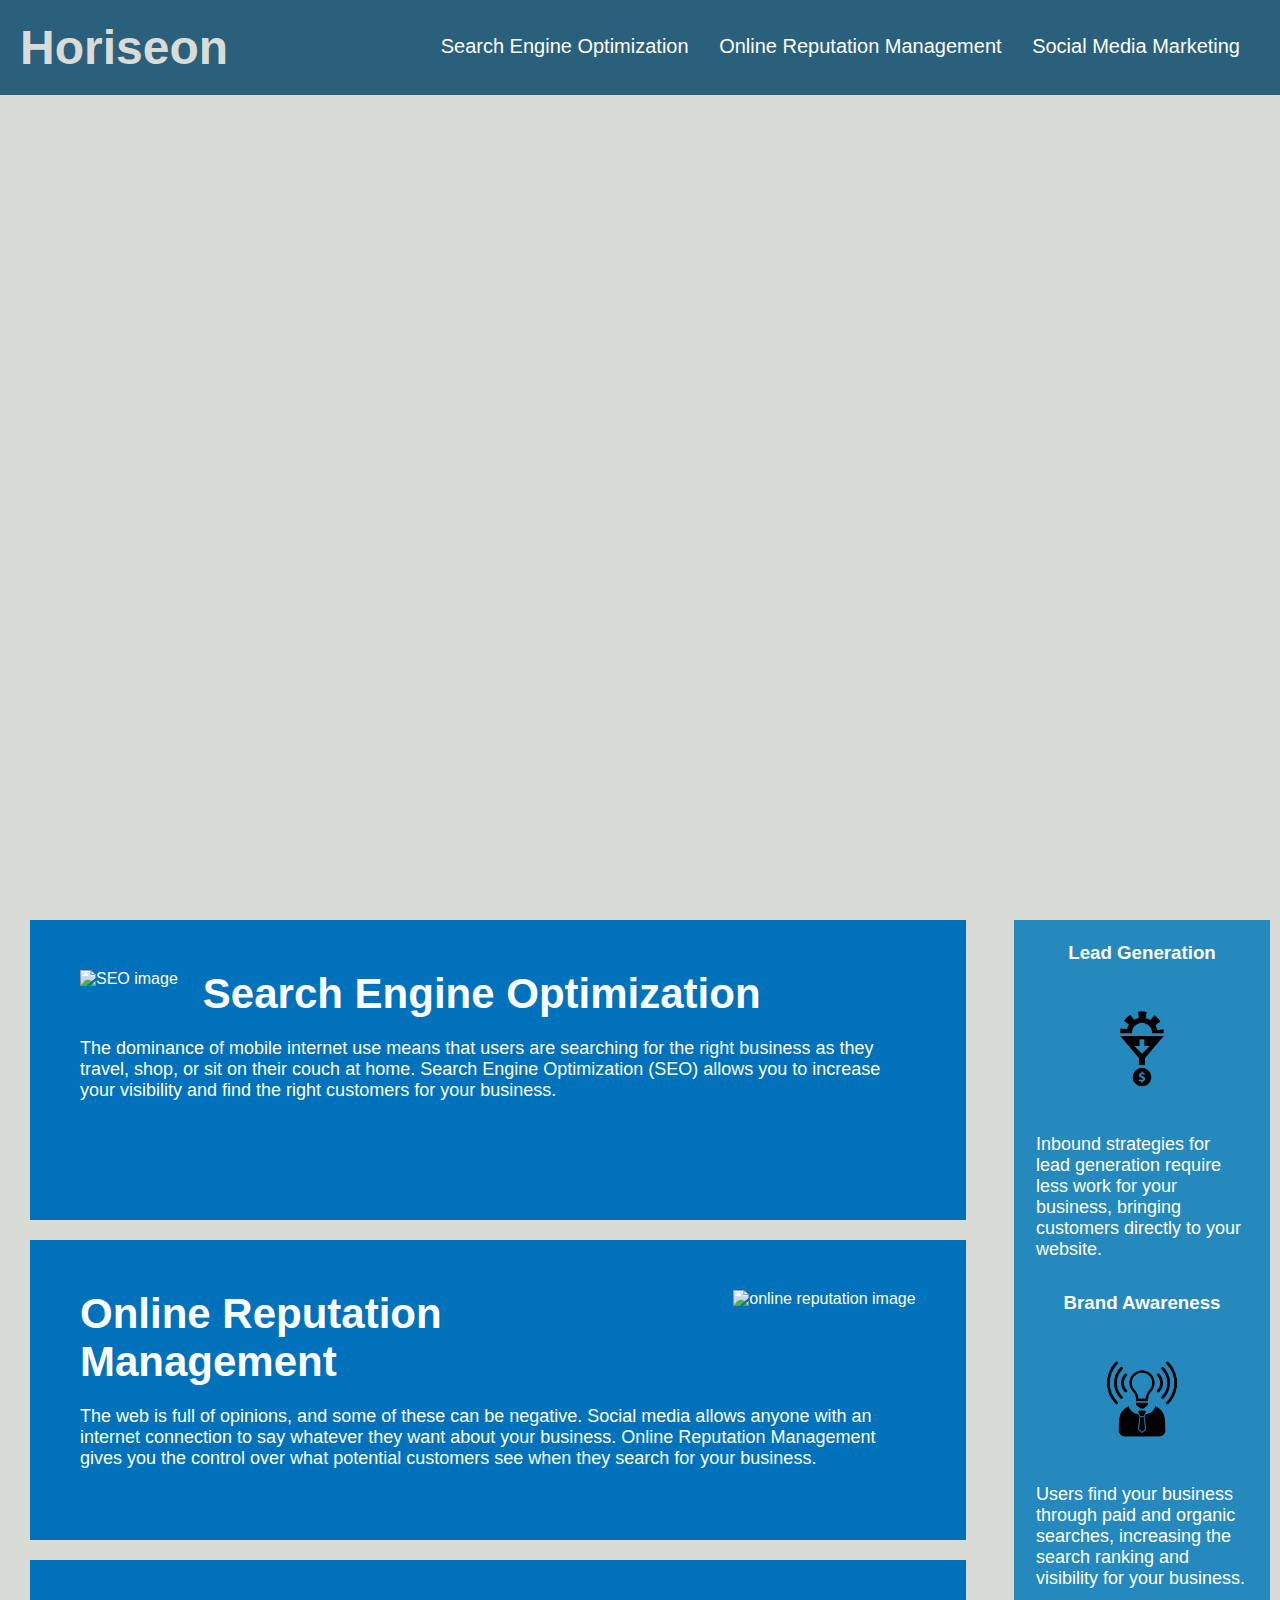
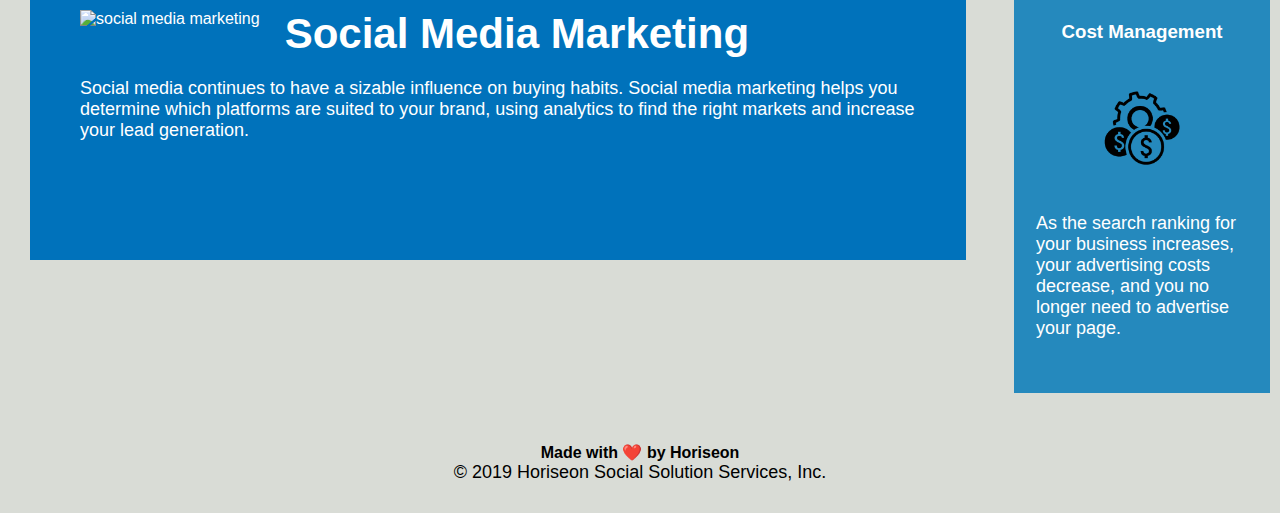
==== index.html @ dae6dc8a "file restructure" ====
<!DOCTYPE html>
<html lang="en-gb">

<head>
    <meta charset="UTF-8" />
    <link rel="stylesheet" href="./assets/css/style.css">
    <title>Horiseon</title>
</head>

<body>
    
    <header>
        <h1>Horiseon</h1>
        <nav>
            <ul>
                <li>
                    <a href="#search-engine-optimization">Search Engine Optimization</a>
                </li>
                <li>
                    <a href="#online-reputation-management">Online Reputation Management</a>
                </li>
                <li>
                    <a href="#social-media-marketing">Social Media Marketing</a>
                </li>
            </ul>
        </nav>
    </header>

    <main>

    <div class="hero"></div>
    <div class="content">
        <section class="horiseon">
            <img src="./assets/images/search-engine-optimization.jpg" class="float-left" alt="SEO image"/>
            <h2>Search Engine Optimization</h2>

            <p>
                The dominance of mobile internet use means that users are searching for the right business as they travel, shop, or sit on their couch at home. Search Engine Optimization (SEO) allows you to increase your visibility and find the right customers for your business.
            </p>
        </section>

        <section class="horiseon">
            <img src="./assets/images/online-reputation-management.jpg" class="float-right" alt="online reputation image"/>
            <h2>Online Reputation Management</h2>
            <p>
                The web is full of opinions, and some of these can be negative. Social media allows anyone with an internet connection to say whatever they want about your business. Online Reputation Management gives you the control over what potential customers see when they search for your business.
            </p>
        </section>

        <section class="horiseon">
            <img src="./assets/images/social-media-marketing.jpg" class="float-left" alt="social media marketing"/>
            <h2>Social Media Marketing</h2>
            <p>
                Social media continues to have a sizable influence on buying habits. Social media marketing helps you determine which platforms are suited to your brand, using analytics to find the right markets and increase your lead generation.
            </p>
        </section>


    </div>


    <asside class="benefits">
        <section class="benefit">
            <h3>Lead Generation</h3>
            <img src="./assets/images/lead-generation.png" alt="generation leading icon"/>
            <p>
                Inbound strategies for lead generation require less work for your business, bringing customers directly to your website.
            </p>
        </section>


        <section class="benefit">
            <h3>Brand Awareness</h3>
            <img src="./assets/images/brand-awareness.png" alt="brand amareness image" />
            <p>
                Users find your business through paid and organic searches, increasing the search ranking and visibility for your business.
            </p>
        </section>


        <section class="benefit">
            <h3>Cost Management</h3>
            <img src="./assets/images/cost-management.png" alt="cost management image" />
            <p>
                As the search ranking for your business increases, your advertising costs decrease, and you no longer need to advertise your page.
            </p>
        </section>
    </asside>


    <footer>
        <h4>Made with ❤️️ by Horiseon</h4>
        <p>
            &copy; 2019 Horiseon Social Solution Services, Inc.
        </p>
    </footer>

</main>


</body>

</html>
---- assets/css/style.css ----
* {
    box-sizing: border-box;
    padding: 0;
    margin: 0;
}

body {
    background-color: #d9dcd6;
}

header {
    padding: 20px;
    font-family: 'Trebuchet MS', 'Lucida Sans Unicode', 'Lucida Grande', 'Lucida Sans', Arial, sans-serif;
    background-color: #2a607c;
    color: #ffffff;
}

header h1 {
    display: inline-block;
    font-size: 48px;
    color: #d9dcd6;
}


header nav {
    padding-top: 15px;
    margin-right: 20px;
    float: right;
    font-family: 'Gill Sans', 'Gill Sans MT', Calibri, 'Trebuchet MS', sans-serif;
    font-size: 20px;
}

header nav ul {
    list-style-type: none;
}

header nav ul li {
    display: inline;
    margin-left: 25px;
}

a {
    color: #ffffff;
    text-decoration: none;
}

p {
    font-size: 18px;
}

.hero {
    height: 800px;
    width: 100%;
    margin-bottom: 25px;
    background-image: url("../images/digital-marketing-meeting.jpg");
    background-size: cover;
    background-position: center;
}

.float-left{
    float: left;
    margin-right: 25px;
}

.float-right {
    float: right;
    margin-left: 25px;
}

.content {
    width: 77%;
    display: inline-block;
    margin-left: 10px;
    padding-left:20px;
    margin-right: 10px;
    padding-right:30px;
}

.benefits {
    margin-right: 10px;
    margin-bottom: 20px;
    
    padding: 22px;
    clear: both;
    float: right;
    width: 20%;
    height: 100%;
    font-family: 'Gill Sans', 'Gill Sans MT', Calibri, 'Trebuchet MS', sans-serif;
    background-color: #2589bd;
}

.benefit {
    margin-bottom: 32px;
    color: #ffffff;
}


.benefit h3 {
    margin-bottom: 10px;
    text-align: center;
}


.benefit img {
    display: block;
    margin: 10px auto;
    max-width: 150px;
}


.horiseon {
    margin-bottom: 20px;
    padding: 50px;
    height: 300px;
    font-family: 'Gill Sans', 'Gill Sans MT', Calibri, 'Trebuchet MS', sans-serif;
    background-color: #0072bb;
    color: #ffffff;
}


.horiseon img {
    max-height: 200px;

}



.horiseon h2 {
    margin-bottom: 20px;
    font-size: 42px;
}



footer {
    padding: 30px;
    clear: both;
    font-family: 'Trebuchet MS', 'Lucida Sans Unicode', 'Lucida Grande', 'Lucida Sans', Arial, sans-serif;
    text-align: center;
} 

footer h2 {
    font-size: 20px;
}
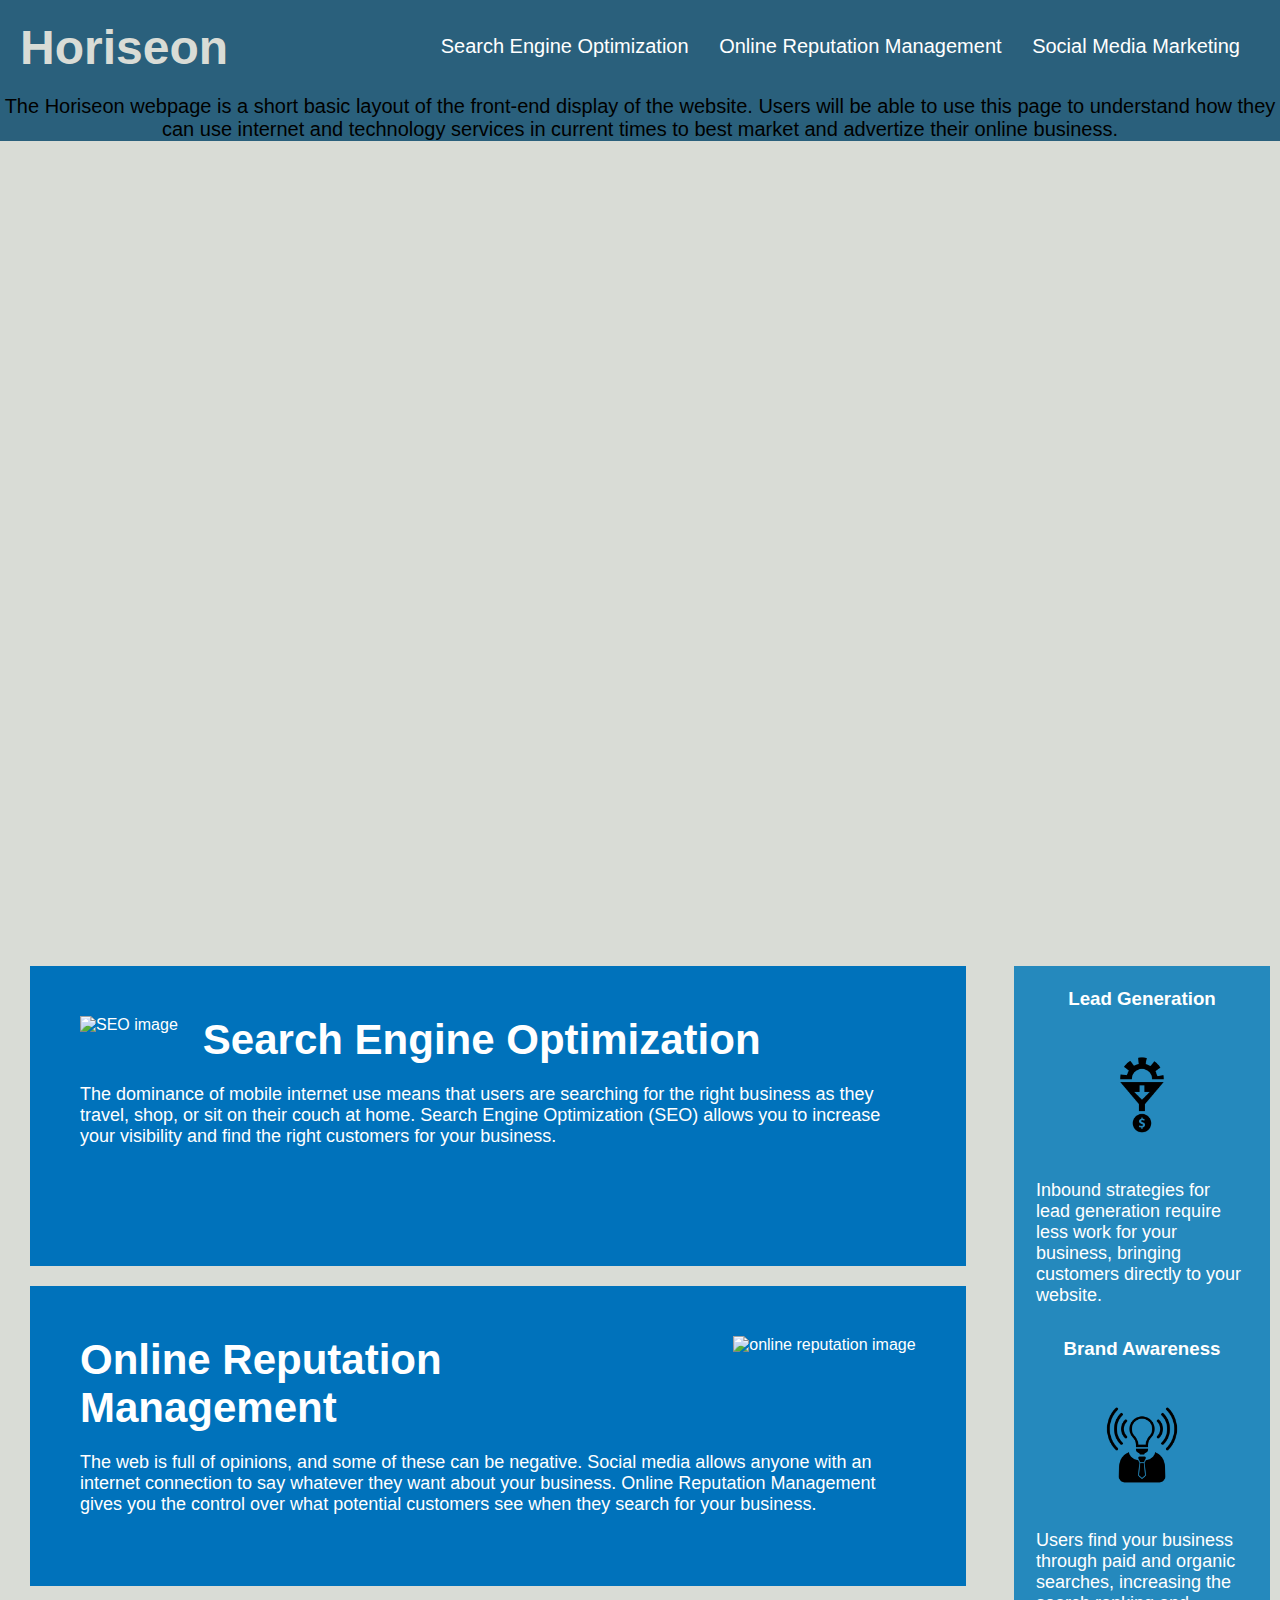
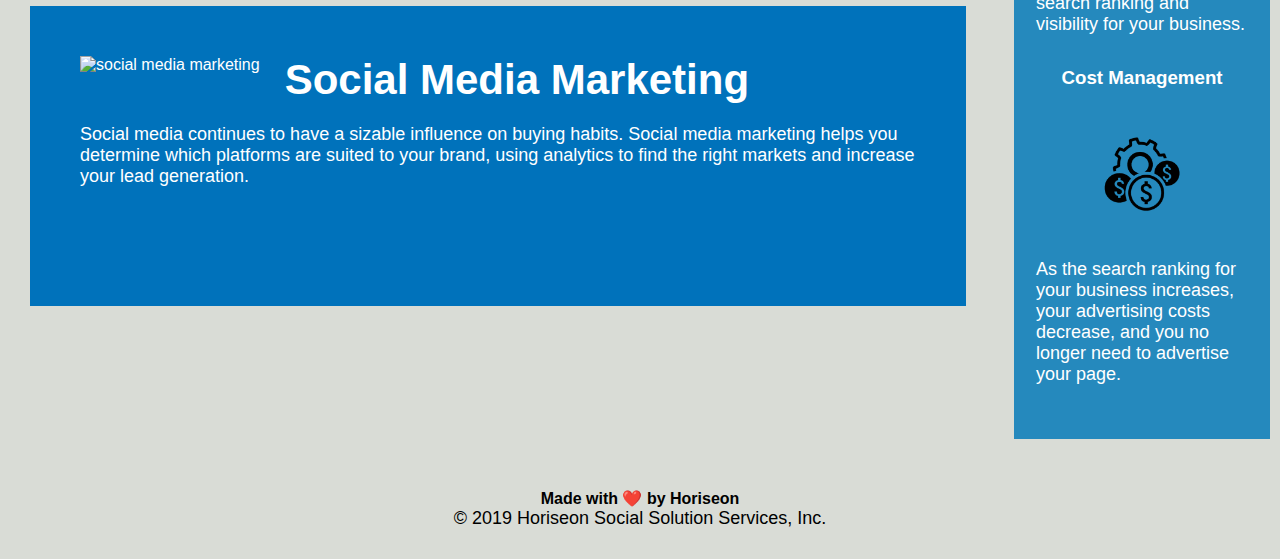
==== commit f209bbac: "added description" ====
--- a/index.html
+++ b/index.html
@@ -4,7 +4,7 @@
 <head>
     <meta charset="UTF-8" />
     <link rel="stylesheet" href="./assets/css/style.css">
-    <title>Horiseon</title>
+    <title>Horiseon-Marketing Agency</title>
 </head>
 
 <body>
@@ -27,10 +27,13 @@
     </header>
 
     <main>
+        <section id="description" >
 
+        The Horiseon webpage is a short basic layout of the front-end display of the website. Users will be able to use this page to understand how they can use internet and technology services in current times to best market and advertize their online business.
+    </section>
     <div class="hero"></div>
     <div class="content">
-        <section class="horiseon">
+        <section id="search-engine-optimization" class="horiseon">
             <img src="./assets/images/search-engine-optimization.jpg" class="float-left" alt="SEO image"/>
             <h2>Search Engine Optimization</h2>
 
@@ -39,7 +42,7 @@
             </p>
         </section>
 
-        <section class="horiseon">
+        <section id="online-reputation-management" class="horiseon">
             <img src="./assets/images/online-reputation-management.jpg" class="float-right" alt="online reputation image"/>
             <h2>Online Reputation Management</h2>
             <p>
@@ -47,7 +50,7 @@
             </p>
         </section>
 
-        <section class="horiseon">
+        <section id="social-media-marketing" class="horiseon">
             <img src="./assets/images/social-media-marketing.jpg" class="float-left" alt="social media marketing"/>
             <h2>Social Media Marketing</h2>
             <p>
--- a/assets/css/style.css
+++ b/assets/css/style.css
@@ -142,3 +142,9 @@
 footer h2 {
     font-size: 20px;
 }
+#description{
+background-color: #2a607c;
+font-size: 20px;
+font-family: 'Trebuchet MS', 'Lucida Sans Unicode', 'Lucida Grande', 'Lucida Sans', Arial, sans-serif;
+text-align: center;
+}
